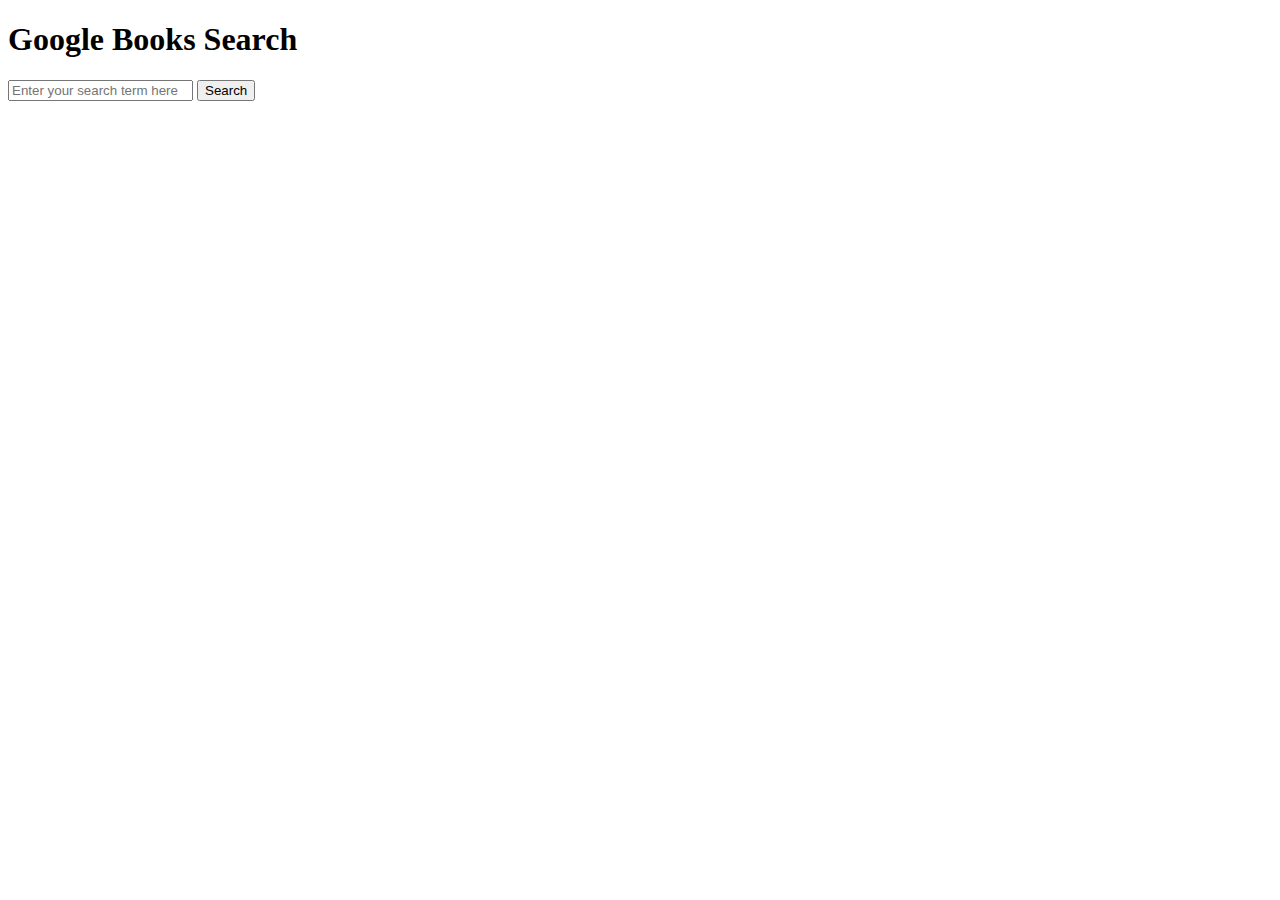
==== projects/js_google_books_search_API/index.html @ dfe137b1 "Add Google Books Search API to Projects and Fix Project/Github Links" ====
<!DOCTYPE html>
<html lang="en">

    <head>
        <meta charset="UTF-8">
        <meta http-equiv="X-UA-Compatible" content="IE=edge">
        <meta name="viewport" content="width=device-width, initial-scale=1.0">
        <link rel="stylesheet" href="./Styles/style.css">
        <script src="./scripts/script.js" type="module" defer></script>
        <title>Google Books Search API</title>
    </head>

    <body>
        <div class="main-app-container">
            <header class="header">
                <h1>Google Books Search</h1>
            </header>

            <form class="search-bar">
                <input class="search-bar__input" id="bookName" name="bookName"
                    type="text" placeholder="Enter your search term here" />
                <button id="searchButton"
                    class="search-bar__button">Search</button>
            </form>

            <section id="modal">

            </section>

            <section class="book-list">

            </section>
        </div>
    </body>

</html>
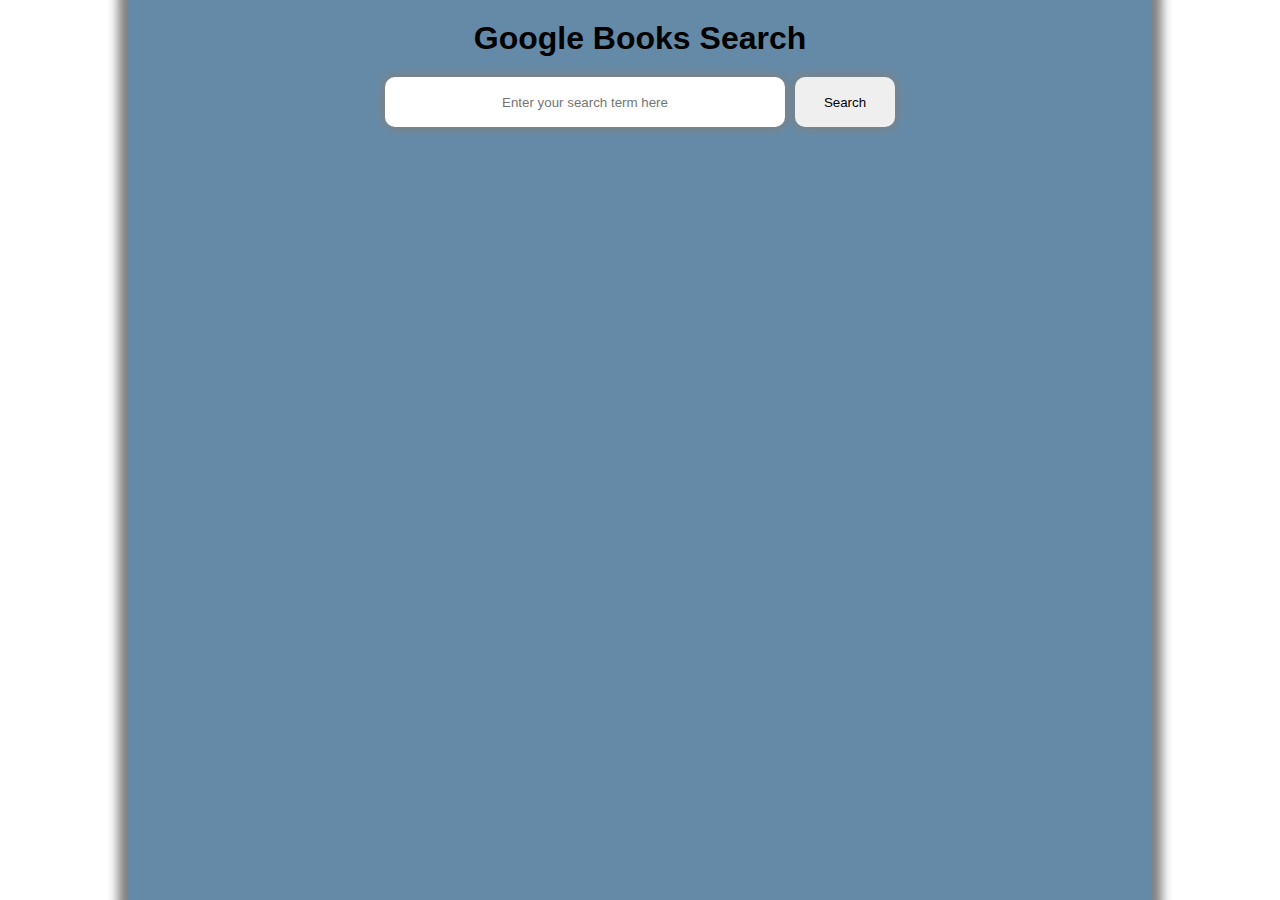
==== commit 4e0390b2: "Fixing Google API Style" ====
--- a/projects/js_google_books_search_API/index.html
+++ b/projects/js_google_books_search_API/index.html
@@ -5,7 +5,7 @@
         <meta charset="UTF-8">
         <meta http-equiv="X-UA-Compatible" content="IE=edge">
         <meta name="viewport" content="width=device-width, initial-scale=1.0">
-        <link rel="stylesheet" href="./Styles/style.css">
+        <link rel="stylesheet" href="./styles/style.css">
         <script src="./scripts/script.js" type="module" defer></script>
         <title>Google Books Search API</title>
     </head>
--- a/projects/js_google_books_search_API/styles/style.css
+++ b/projects/js_google_books_search_API/styles/style.css
@@ -0,0 +1,94 @@
+* {
+    margin: 0;
+    padding: 0;
+    box-sizing: border-box;
+    font-family: Arial, Helvetica, sans-serif;
+}
+
+.main-app-container {
+    margin: 0px 10%;
+    padding-bottom: 10px;
+    min-height: 100vh;
+    background-color: rgb(101, 138, 167);
+    box-shadow: 0px 0px 10px 10px grey;
+}
+
+.header {
+    padding: 20px;
+    text-align: center;
+}
+
+.search-bar {
+    text-align: center;
+    display: flex;
+    flex-wrap: wrap;
+    align-items: center;
+    justify-content: center;
+    gap: 10px;
+}
+.search-bar__input {
+    height: 50px;
+    width: 400px;
+    border-radius: 10px;
+    border-style: none;
+    box-shadow: 0px 0px 10px 2px grey;
+    text-align: center;
+}
+.search-bar__button {
+    height: 50px;
+    width: 100px;
+    border-radius: 10px;
+    border-style: none;
+    box-shadow: 0px 0px 10px 2px grey;
+    text-align: center;
+}
+
+.book-list {
+    display: flex;
+    flex-wrap: wrap;
+    justify-content: center;
+    gap: 20px;
+    margin: 30px 0px;
+}
+.book-list__book {
+    display: flex;
+    flex-direction: column;
+    justify-content: space-between;
+    align-items: flex-end;
+    gap: 20px;
+    max-width: 250px;
+    text-align: center;
+    border-radius: 20px;
+    box-shadow: 0px 0px 10px 2px grey;
+    background-color: white;
+    margin-bottom: 30px;
+}
+.book-list__book--title {
+    padding: 0px 20px;
+    font-size: 20px;
+}
+.book-list__book--img {
+    width: 100%;
+    height: 150px;
+    border-top-left-radius: 20px;
+    border-top-right-radius: 20px;
+}
+.book-list__book--author {
+    padding: 0px 20px;
+    font-size: 15px;
+}
+.book-list__book--description {
+    padding: 0px 20px;
+    overflow: hidden;
+    display: -webkit-box;
+    -webkit-line-clamp: 5;
+    -webkit-box-orient: vertical;
+    font-size: 14px;
+}
+.book-list__book--button {
+    width: 100%;
+    height: 50px;
+    border-bottom-left-radius: 20px;
+    border-bottom-right-radius: 20px;
+    border-style: none;
+}
